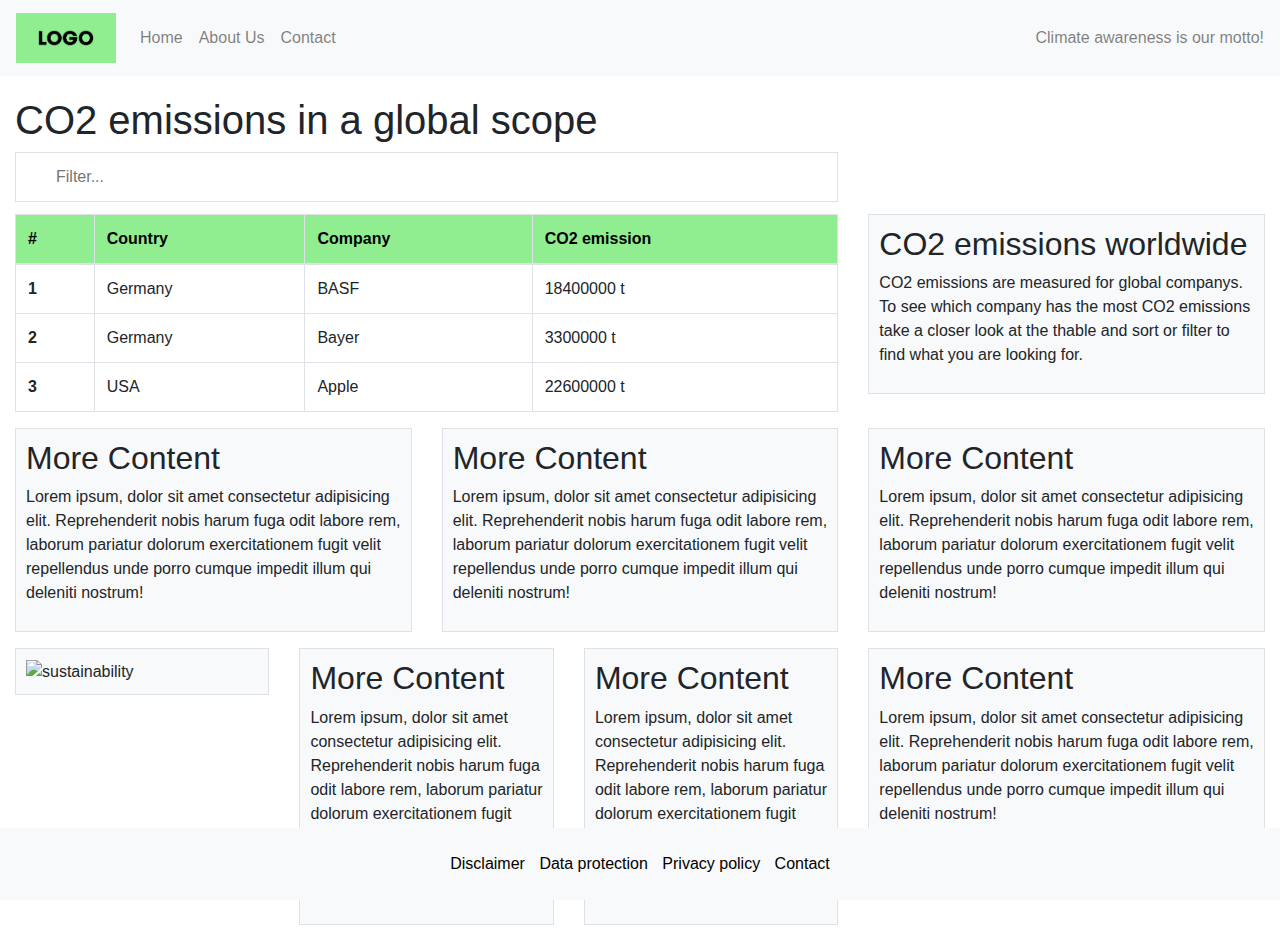
==== index.html @ d9a097ef "Add codebase to git" ====
<!DOCTYPE html>
<html>
  <head>
    <script src="https://ajax.googleapis.com/ajax/libs/jquery/3.7.1/jquery.min.js"></script>
    <script src="sorttable.js"></script>
    <script src="searchable.js"></script>
    <script src="navigation.js"></script>
    <title>Klimawandel Webseite</title>
    <link
      rel="stylesheet"
      href="https://stackpath.bootstrapcdn.com/bootstrap/4.5.0/css/bootstrap.min.css"
    />
    <link rel="stylesheet" href="style.css" />
    <meta name="viewport" content="width=device-width, initial-scale=1.0" />
  </head>
  <body>
    <div class="page-container">
      <!-- Header -->
      <header>
        <nav class="navbar navbar-expand-lg navbar-light bg-light">
          <a class="navbar-brand" href="index.html">
            <img
              src="logo.png"
              alt="Logo"
              class="d-inline-block align-top logo"
            />
          </a>
          <button
            class="navbar-toggler"
            type="button"
            data-toggle="collapse"
            data-target="#navbarText"
            aria-controls="navbarText"
            aria-expanded="false"
            aria-label="Toggle navigation"
          >
            <span class="navbar-toggler-icon"></span>
          </button>
          <div class="collapse navbar-collapse" id="navbarText">
            <ul class="navbar-nav mr-auto">
              <li id="home" class="nav-item" onclick="home()">
                <a class="nav-link" href="index.html">Home </a>
              </li>
              <li id="aboutus" class="nav-item" onclick="about()">
                <a class="nav-link" href="aboutus.html">About Us</a>
              </li>
              <li id="contact" class="nav-item" onclick="contact()">
                <a class="nav-link" href="contact.html">Contact</a>
              </li>
            </ul>
            <span class="navbar-text"> Climate awareness is our motto! </span>
          </div>
        </nav>
      </header>

      <!-- Content -->
      <div class="container-fluid contentArea">
        <h1>CO2 emissions in a global scope</h1>
        <div class="row">
          <div class="col-8">
            <div>
              <input
                type="text"
                id="inputTable"
                onkeyup="filterTable()"
                placeholder="Filter..."
              />
            </div>
          </div>
        </div>
        <div class="row">
          <div class="col-8">
            <table id="co2Table" class="table table-bordered sortable">
              <thead>
                <tr>
                  <th scope="col">#</th>
                  <th scope="col">Country</th>
                  <th scope="col">Company</th>
                  <th scope="col">CO2 emission</th>
                </tr>
              </thead>
              <tbody>
                <tr>
                  <th scope="row">1</th>
                  <td>Germany</td>
                  <td>BASF</td>
                  <td>18400000 t</td>
                </tr>
                <tr>
                  <th scope="row">2</th>
                  <td>Germany</td>
                  <td>Bayer</td>
                  <td>3300000 t</td>
                </tr>
                <tr>
                  <th scope="row">3</th>
                  <td>USA</td>
                  <td>Apple</td>
                  <td>22600000 t</td>
                </tr>
              </tbody>
            </table>
          </div>
          <div class="col-4">
            <div class="container-fluid box">
              <h2>CO2 emissions worldwide</h2>
              <p>
                CO2 emissions are measured for global companys. To see which
                company has the most CO2 emissions take a closer look at the
                thable and sort or filter to find what you are looking for.
              </p>
            </div>
          </div>
        </div>
        <div class="row">
          <div class="col">
            <div class="container-fluid box">
              <h2>More Content</h2>
              <p>
                Lorem ipsum, dolor sit amet consectetur adipisicing elit.
                Reprehenderit nobis harum fuga odit labore rem, laborum pariatur
                dolorum exercitationem fugit velit repellendus unde porro cumque
                impedit illum qui deleniti nostrum!
              </p>
            </div>
          </div>
          <div class="col">
            <div class="container-fluid box">
              <h2>More Content</h2>
              <p>
                Lorem ipsum, dolor sit amet consectetur adipisicing elit.
                Reprehenderit nobis harum fuga odit labore rem, laborum pariatur
                dolorum exercitationem fugit velit repellendus unde porro cumque
                impedit illum qui deleniti nostrum!
              </p>
            </div>
          </div>
          <div class="col">
            <div class="container-fluid box">
              <h2>More Content</h2>
              <p>
                Lorem ipsum, dolor sit amet consectetur adipisicing elit.
                Reprehenderit nobis harum fuga odit labore rem, laborum pariatur
                dolorum exercitationem fugit velit repellendus unde porro cumque
                impedit illum qui deleniti nostrum!
              </p>
            </div>
          </div>
        </div>
        <div class="row">
          <div class="col-8">
            <div class="row">
              <div class="col">
                <div class="container-fluid box">
                  <div class="text-img">
                    <img
                      src="picture1.jpg"
                      alt="sustainability"
                      class="picture-col-8"
                    />
                  </div>
                </div>
              </div>
              <div class="col">
                <div class="container-fluid box">
                  <h2>More Content</h2>
                  <p>
                    Lorem ipsum, dolor sit amet consectetur adipisicing elit.
                    Reprehenderit nobis harum fuga odit labore rem, laborum
                    pariatur dolorum exercitationem fugit velit repellendus unde
                    porro cumque impedit illum qui deleniti nostrum!
                  </p>
                </div>
              </div>
              <div class="col">
                <div class="container-fluid box">
                  <h2>More Content</h2>
                  <p>
                    Lorem ipsum, dolor sit amet consectetur adipisicing elit.
                    Reprehenderit nobis harum fuga odit labore rem, laborum
                    pariatur dolorum exercitationem fugit velit repellendus unde
                    porro cumque impedit illum qui deleniti nostrum!
                  </p>
                </div>
              </div>
            </div>
          </div>
          <div class="col-4">
            <div class="container-fluid box">
              <h2>More Content</h2>
              <p>
                Lorem ipsum, dolor sit amet consectetur adipisicing elit.
                Reprehenderit nobis harum fuga odit labore rem, laborum pariatur
                dolorum exercitationem fugit velit repellendus unde porro cumque
                impedit illum qui deleniti nostrum!
              </p>
            </div>
          </div>
        </div>
      </div>

      <!-- Footer -->
      <footer class="bg-light text-center text-lg-start footer container-fluid">
        <div class="container p-4">
          <a class="footerLinks" href="disclaimer.html">Disclaimer</a>
          <a class="footerLinks" href="dataprotection.html">Data protection</a>
          <a class="footerLinks" href="privacypolicy.html">Privacy policy</a>
          <a class="footerLinks" href="contact.html">Contact</a>
        </div>
      </footer>

      <script src="https://stackpath.bootstrapcdn.com/bootstrap/4.5.0/js/bootstrap.min.js"></script>
    </div>
  </body>
</html>
---- style.css ----
/* Sortable tables */
table.sortable thead {
  background-color: #90ee90;
  color: #000;
  font-weight: bold;
  cursor: default;
}

#inputTable {
  width: 100%;
  font-size: 16px;
  padding: 12px 20px 12px 40px;
  border: 1px solid #dee2e6;
  margin-bottom: 12px;
}

/* Navigation */

.logo {
  background-color: #90ee90;
  width: 100px;
}

.footer {
  position: fixed;
  bottom: 0;
}

.footerLinks {
  padding-left: 5px;
  padding-right: 5px;
  color: #000;
}

.footerLinks:hover {
  padding-left: 5px;
  padding-right: 5px;
  color: #000;
}

/* Content area */

.contentArea {
  padding-top: 20px;
}

.box {
  padding: 10px;
  background-color: #f8f9fa;
  border: 1px solid #dee2e6;
  margin-bottom: 1rem;
}

.box2 {
  margin: 10px;
  padding: 10px;
  background-color: #f8f9fa;
  border: 1px solid #dee2e6;
  width: 100%;
}

.active {
  color: #000;
}

.picture-col-8 {
  width: 100%;
  max-width: 100%;
}

.text-picture {
  margin-left: 1rem;
}

.text-img {
  display: inline-block;
  vertical-align: top;
}
/* Responsive behavior */

@media (min-width: 768px) and (max-width: 991.98px) {
  .col-8 {
    flex: 0 0 100% !important;
    max-width: 100% !important;
  }
}

@media (max-width: 768px) {
  .col-8 {
    flex: 0 0 100% !important;
    max-width: 100% !important;
  }
}

@media (min-width: 768px) and (max-width: 991.98px) {
  .col-4 {
    flex: 0 0 100% !important;
    max-width: 100% !important;
  }
}

@media (max-width: 768px) {
  .col-4 {
    flex: 0 0 100% !important;
    max-width: 100% !important;
  }
}

@media (min-width: 768px) and (max-width: 991.98px) {
  .col {
    flex: 0 0 100% !important;
    max-width: 100% !important;
  }
}

@media (max-width: 768px) {
  .col {
    flex: 0 0 100% !important;
    max-width: 100% !important;
  }
}

@media (min-width: 768px) and (max-width: 991.98px) {
  .row-resp {
    margin-right: 0px;
  }
}

@media (max-width: 768px) {
  .row-resp {
    margin-right: 0px;
  }
}
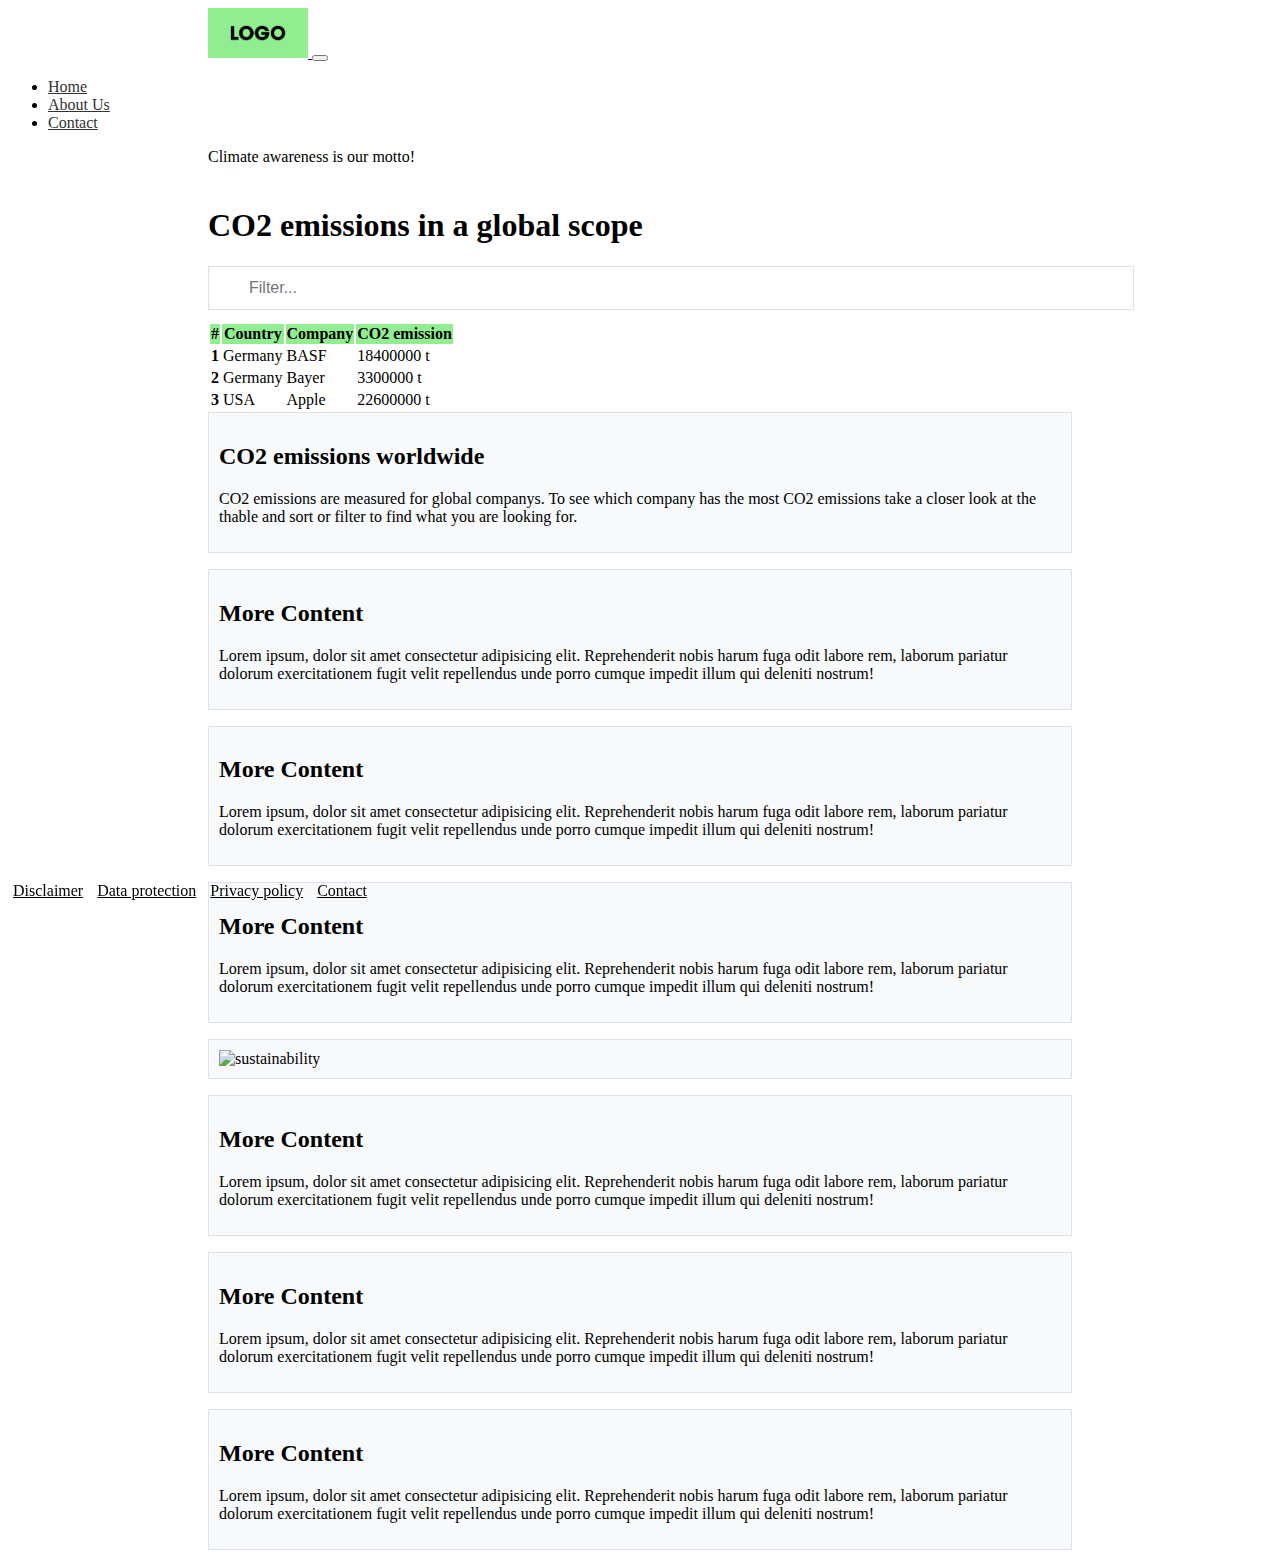
==== commit 18e71190: "Changes 20.10.2023" ====
--- a/index.html
+++ b/index.html
@@ -1,15 +1,32 @@
 <!DOCTYPE html>
 <html>
   <head>
-    <script src="https://ajax.googleapis.com/ajax/libs/jquery/3.7.1/jquery.min.js"></script>
+    <script
+      src="https://code.jquery.com/jquery-3.3.1.slim.min.js"
+      integrity="sha384-q8i/X+965DzO0rT7abK41JStQIAqVgRVzpbzo5smXKp4YfRvH+8abtTE1Pi6jizo"
+      crossorigin="anonymous"
+    ></script>
+    <script
+      src="https://cdn.jsdelivr.net/npm/popper.js@1.14.3/dist/umd/popper.min.js"
+      integrity="sha384-ZMP7rVo3mIykV+2+9J3UJ46jBk0WLaUAdn689aCwoqbBJiSnjAK/l8WvCWPIPm49"
+      crossorigin="anonymous"
+    ></script>
+    <script
+      src="https://cdn.jsdelivr.net/npm/bootstrap@4.1.3/dist/js/bootstrap.min.js"
+      integrity="sha384-ChfqqxuZUCnJSK3+MXmPNIyE6ZbWh2IMqE241rYiqJxyMiZ6OW/JmZQ5stwEULTy"
+      crossorigin="anonymous"
+    ></script>
     <script src="sorttable.js"></script>
     <script src="searchable.js"></script>
     <script src="navigation.js"></script>
-    <title>Klimawandel Webseite</title>
+    <title>CO2 emissions worldwide</title>
     <link
       rel="stylesheet"
-      href="https://stackpath.bootstrapcdn.com/bootstrap/4.5.0/css/bootstrap.min.css"
+      href="https://cdn.jsdelivr.net/npm/bootstrap@4.1.3/dist/css/bootstrap.min.css"
+      integrity="sha384-MCw98/SFnGE8fJT3GXwEOngsV7Zt27NXFoaoApmYm81iuXoPkFOJwJ8ERdknLPMO"
+      crossorigin="anonymous"
     />
+
     <link rel="stylesheet" href="style.css" />
     <meta name="viewport" content="width=device-width, initial-scale=1.0" />
   </head>
@@ -18,7 +35,7 @@
       <!-- Header -->
       <header>
         <nav class="navbar navbar-expand-lg navbar-light bg-light">
-          <a class="navbar-brand" href="index.html">
+          <a class="navbar-brand main-area-logo" href="index.html">
             <img
               src="logo.png"
               alt="Logo"
@@ -38,23 +55,25 @@
           </button>
           <div class="collapse navbar-collapse" id="navbarText">
             <ul class="navbar-nav mr-auto">
-              <li id="home" class="nav-item" onclick="home()">
+              <li class="nav-item">
                 <a class="nav-link" href="index.html">Home </a>
               </li>
-              <li id="aboutus" class="nav-item" onclick="about()">
+              <li class="nav-item">
                 <a class="nav-link" href="aboutus.html">About Us</a>
               </li>
-              <li id="contact" class="nav-item" onclick="contact()">
+              <li class="nav-item">
                 <a class="nav-link" href="contact.html">Contact</a>
               </li>
             </ul>
-            <span class="navbar-text"> Climate awareness is our motto! </span>
+            <span class="navbar-text main-area">
+              Climate awareness is our motto!
+            </span>
           </div>
         </nav>
       </header>
 
       <!-- Content -->
-      <div class="container-fluid contentArea">
+      <div class="main-area container-fluid contentArea">
         <h1>CO2 emissions in a global scope</h1>
         <div class="row">
           <div class="col-8">
@@ -79,7 +98,7 @@
                   <th scope="col">CO2 emission</th>
                 </tr>
               </thead>
-              <tbody>
+              <tbody id="co2Tablebody">
                 <tr>
                   <th scope="row">1</th>
                   <td>Germany</td>
--- a/style.css
+++ b/style.css
@@ -15,6 +15,10 @@
 }
 
 /* Navigation */
+
+.nav-link {
+    color: #333 !important;
+}
 
 .logo {
   background-color: #90ee90;
@@ -44,6 +48,18 @@
   padding-top: 20px;
 }
 
+.main-area {
+  margin-left: 200px;
+  margin-right: 200px;
+  width: auto;
+}
+
+.main-area-logo {
+  margin-left: 200px;
+  /* margin-right: 200px; */
+  width: auto;
+}
+
 .box {
   padding: 10px;
   background-color: #f8f9fa;
@@ -57,10 +73,6 @@
   background-color: #f8f9fa;
   border: 1px solid #dee2e6;
   width: 100%;
-}
-
-.active {
-  color: #000;
 }
 
 .picture-col-8 {
@@ -120,14 +132,38 @@
   }
 }
 
-@media (min-width: 768px) and (max-width: 991.98px) {
+@media (max-width: 768px) {
   .row-resp {
     margin-right: 0px;
   }
 }
 
-@media (max-width: 768px) {
-  .row-resp {
-    margin-right: 0px;
+@media (min-width: 768px) and (max-width: 991.98px) {
+  .main-area {
+    margin-left: auto;
+    margin-right: auto;
+    width: 100%;
   }
 }
+
+@media (max-width: 768px) {
+  .main-area {
+    margin-left: auto;
+    margin-right: auto;
+    width: 100%;
+  }
+}
+
+@media (min-width: 768px) and (max-width: 991.98px) {
+  .main-area-logo {
+    margin-left: 0px;
+    width: auto;
+  }
+}
+
+@media (max-width: 768px) {
+  .main-area-logo {
+    margin-left: 0px;
+    width: auto;
+  }
+}
